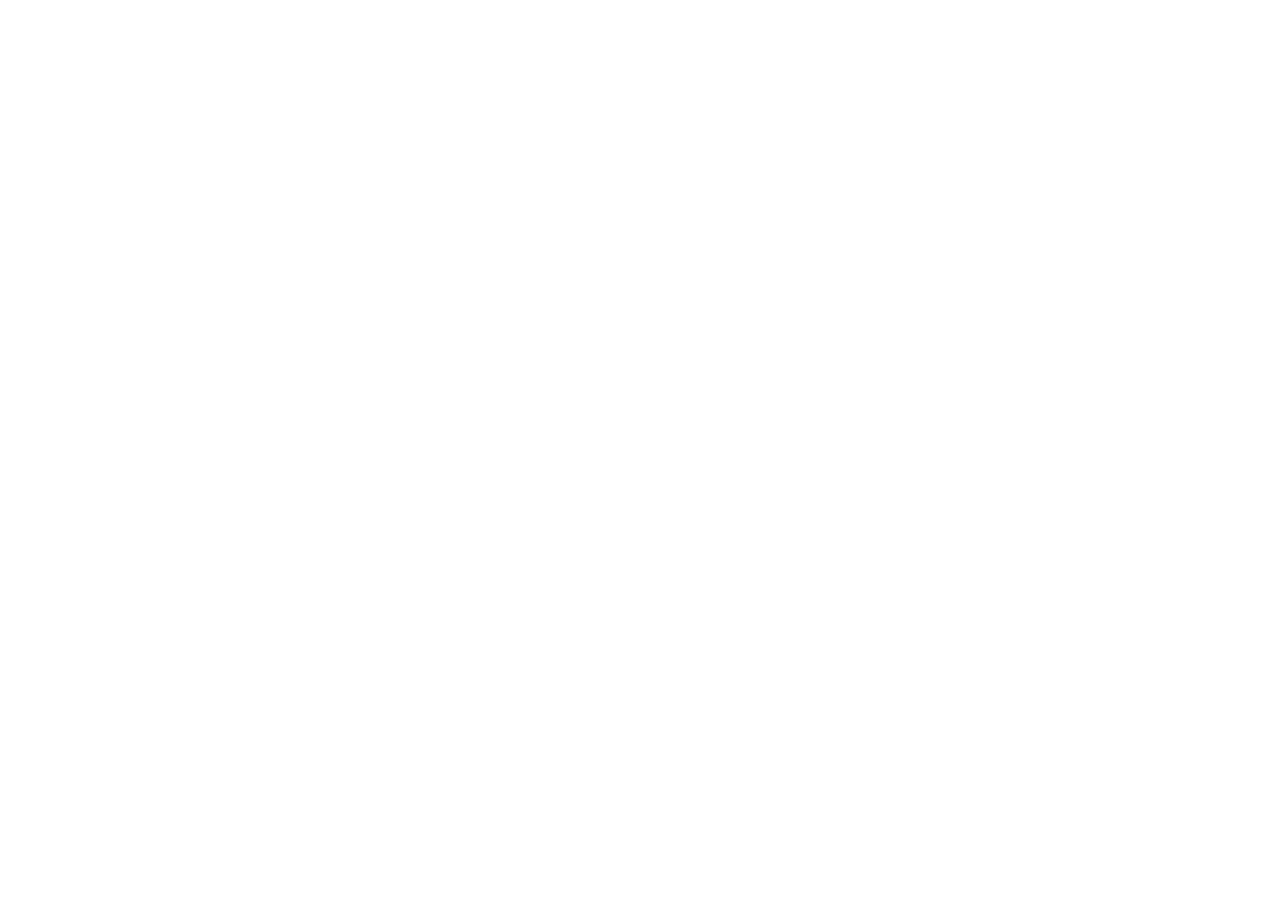
==== index.html @ 52bfd8b0 "Mi primera version con git" ====
<!DOCTYPE html>
<html lang="es">
<head>
    <meta charset="UTF-8">
    <meta name="viewport" content="width=device-width, initial-scale=1.0">
    <link href="https://cdn.jsdelivr.net/npm/bootstrap@5.1.3/dist/css/bootstrap.min.css" rel="stylesheet" integrity="sha384-1BmE4kWBq78iYhFldvKuhfTAU6auU8tT94WrHftjDbrCEXSU1oBoqyl2QvZ6jIW3" crossorigin="anonymous">
    <link rel="stylesheet" href="estilos.css">
    <title>Cactus Jack</title>
</head>
<body>
    <script src="https://cdn.jsdelivr.net/npm/@popperjs/core@2.10.2/dist/umd/popper.min.js" integrity="sha384-7+zCNj/IqJ95wo16oMtfsKbZ9ccEh31eOz1HGyDuCQ6wgnyJNSYdrPa03rtR1zdB" crossorigin="anonymous"></script>
    <script src="https://cdn.jsdelivr.net/npm/bootstrap@5.1.3/dist/js/bootstrap.min.js" integrity="sha384-QJHtvGhmr9XOIpI6YVutG+2QOK9T+ZnN4kzFN1RtK3zEFEIsxhlmWl5/YESvpZ13" crossorigin="anonymous"></script>
</body>
</html>
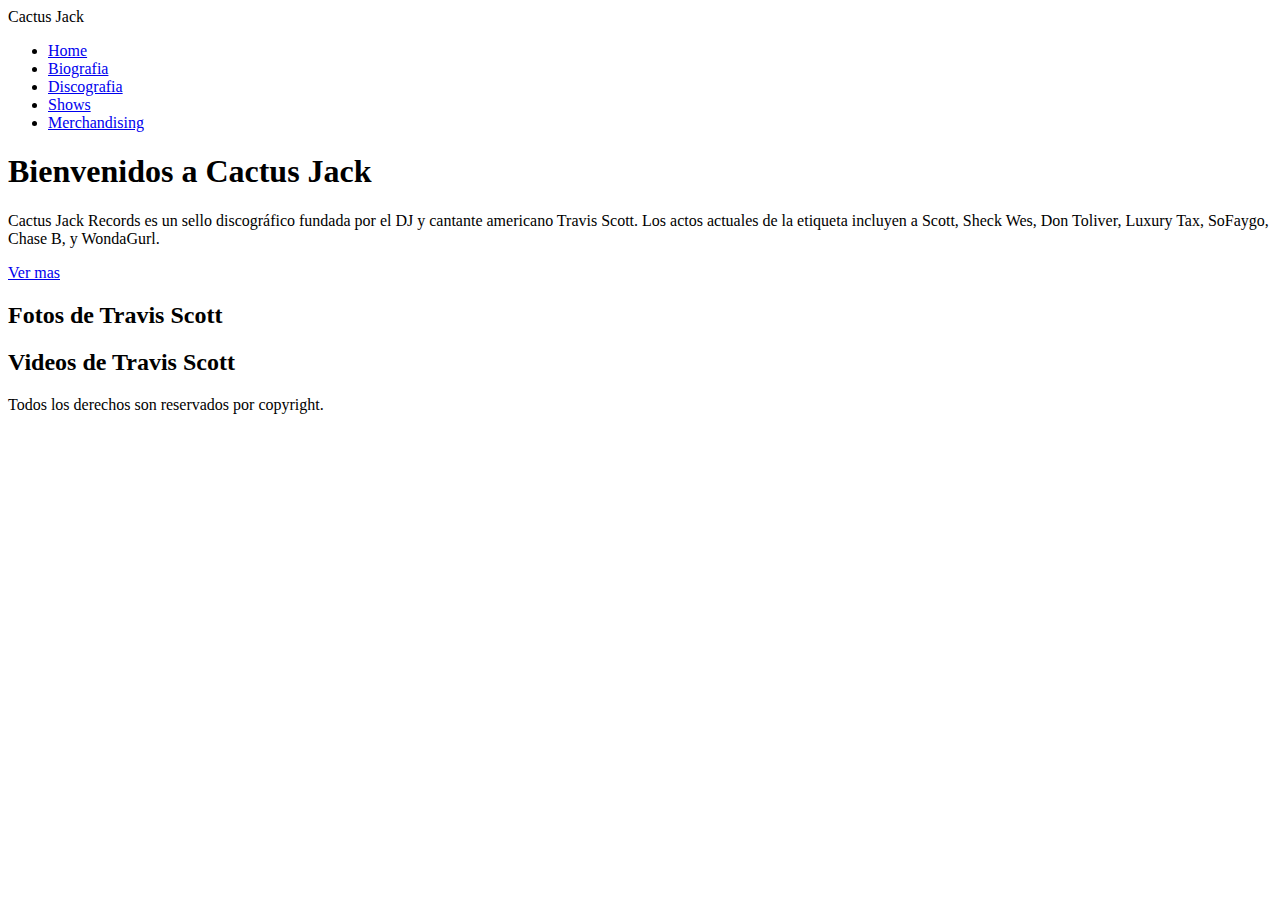
==== commit 9e41d9d3: "Update index.html" ====
--- a/index.html
+++ b/index.html
@@ -4,11 +4,63 @@
     <meta charset="UTF-8">
     <meta name="viewport" content="width=device-width, initial-scale=1.0">
     <link href="https://cdn.jsdelivr.net/npm/bootstrap@5.1.3/dist/css/bootstrap.min.css" rel="stylesheet" integrity="sha384-1BmE4kWBq78iYhFldvKuhfTAU6auU8tT94WrHftjDbrCEXSU1oBoqyl2QvZ6jIW3" crossorigin="anonymous">
+    <link rel="shortcut icon" href="img/Cactus_Jack_Records_-_Logo.svg.png" type="image/x-icon">
+    <link rel="stylesheet" href="https://cdnjs.cloudflare.com/ajax/libs/font-awesome/6.4.0/css/all.min.css" integrity="sha512-iecdLmaskl7CVkqkXNQ/ZH/XLlvWZOJyj7Yy7tcenmpD1ypASozpmT/E0iPtmFIB46ZmdtAc9eNBvH0H/ZpiBw==" crossorigin="anonymous" referrerpolicy="no-referrer" />
     <link rel="stylesheet" href="estilos.css">
     <title>Cactus Jack</title>
 </head>
 <body>
     <script src="https://cdn.jsdelivr.net/npm/@popperjs/core@2.10.2/dist/umd/popper.min.js" integrity="sha384-7+zCNj/IqJ95wo16oMtfsKbZ9ccEh31eOz1HGyDuCQ6wgnyJNSYdrPa03rtR1zdB" crossorigin="anonymous"></script>
     <script src="https://cdn.jsdelivr.net/npm/bootstrap@5.1.3/dist/js/bootstrap.min.js" integrity="sha384-QJHtvGhmr9XOIpI6YVutG+2QOK9T+ZnN4kzFN1RtK3zEFEIsxhlmWl5/YESvpZ13" crossorigin="anonymous"></script>
+    
+    <header>
+        <div class="logo">
+            <span> Cactus Jack</span>
+            </div>
+            <nav class="barra">
+                <ul>
+                    <li><a href="index.html">Home</a></li>
+                    <li><a href="biografia.html">Biografia</a></li>
+                    <li><a href="discografia.html">Discografia</a></li>
+                    <li><a href="shows.html">Shows</a></li>
+                    <li><a href="Merchandising.html">Merchandising</a></li>
+                </ul>
+            </nav>
+        
+    </header>
+    <main>
+        <div class="call">
+            <h1>Bienvenidos a Cactus Jack</h1>
+            <p>Cactus Jack Records es un sello discográfico fundada por el DJ y cantante americano Travis Scott. Los actos actuales de la etiqueta incluyen a Scott, Sheck Wes, Don Toliver, Luxury Tax, SoFaygo, Chase B, y WondaGurl.</p>
+            <a href="#">Ver mas</a>
+        </div>
+
+    </main>
+        <h2 id="sec1">Fotos de Travis Scott</h2>
+        <section class="seccion1">
+            <div class="imagen1"> </div>
+            <div class="imagen2"> </div>
+        </section>
+        <h2 id="sec2">Videos de Travis Scott</h2>
+        <section class="seccion2">
+            <div>
+                
+            </div>
+        </section>
+
+    <footer>
+    <p>
+        Todos los derechos son reservados por copyright.
+        <div class="redes">
+            <i class="fa-brands fa-facebook"></i>
+            <i class="fa-brands fa-twitter"></i>
+            <i class="fa-brands fa-instagram"></i>
+        </div>
+    </p>
+    </footer>
+
+<a href="#" class="subir">
+    <i class="fa-solid fa-arrow-up"></i>
+</a>
 </body>
-</html>+</html>
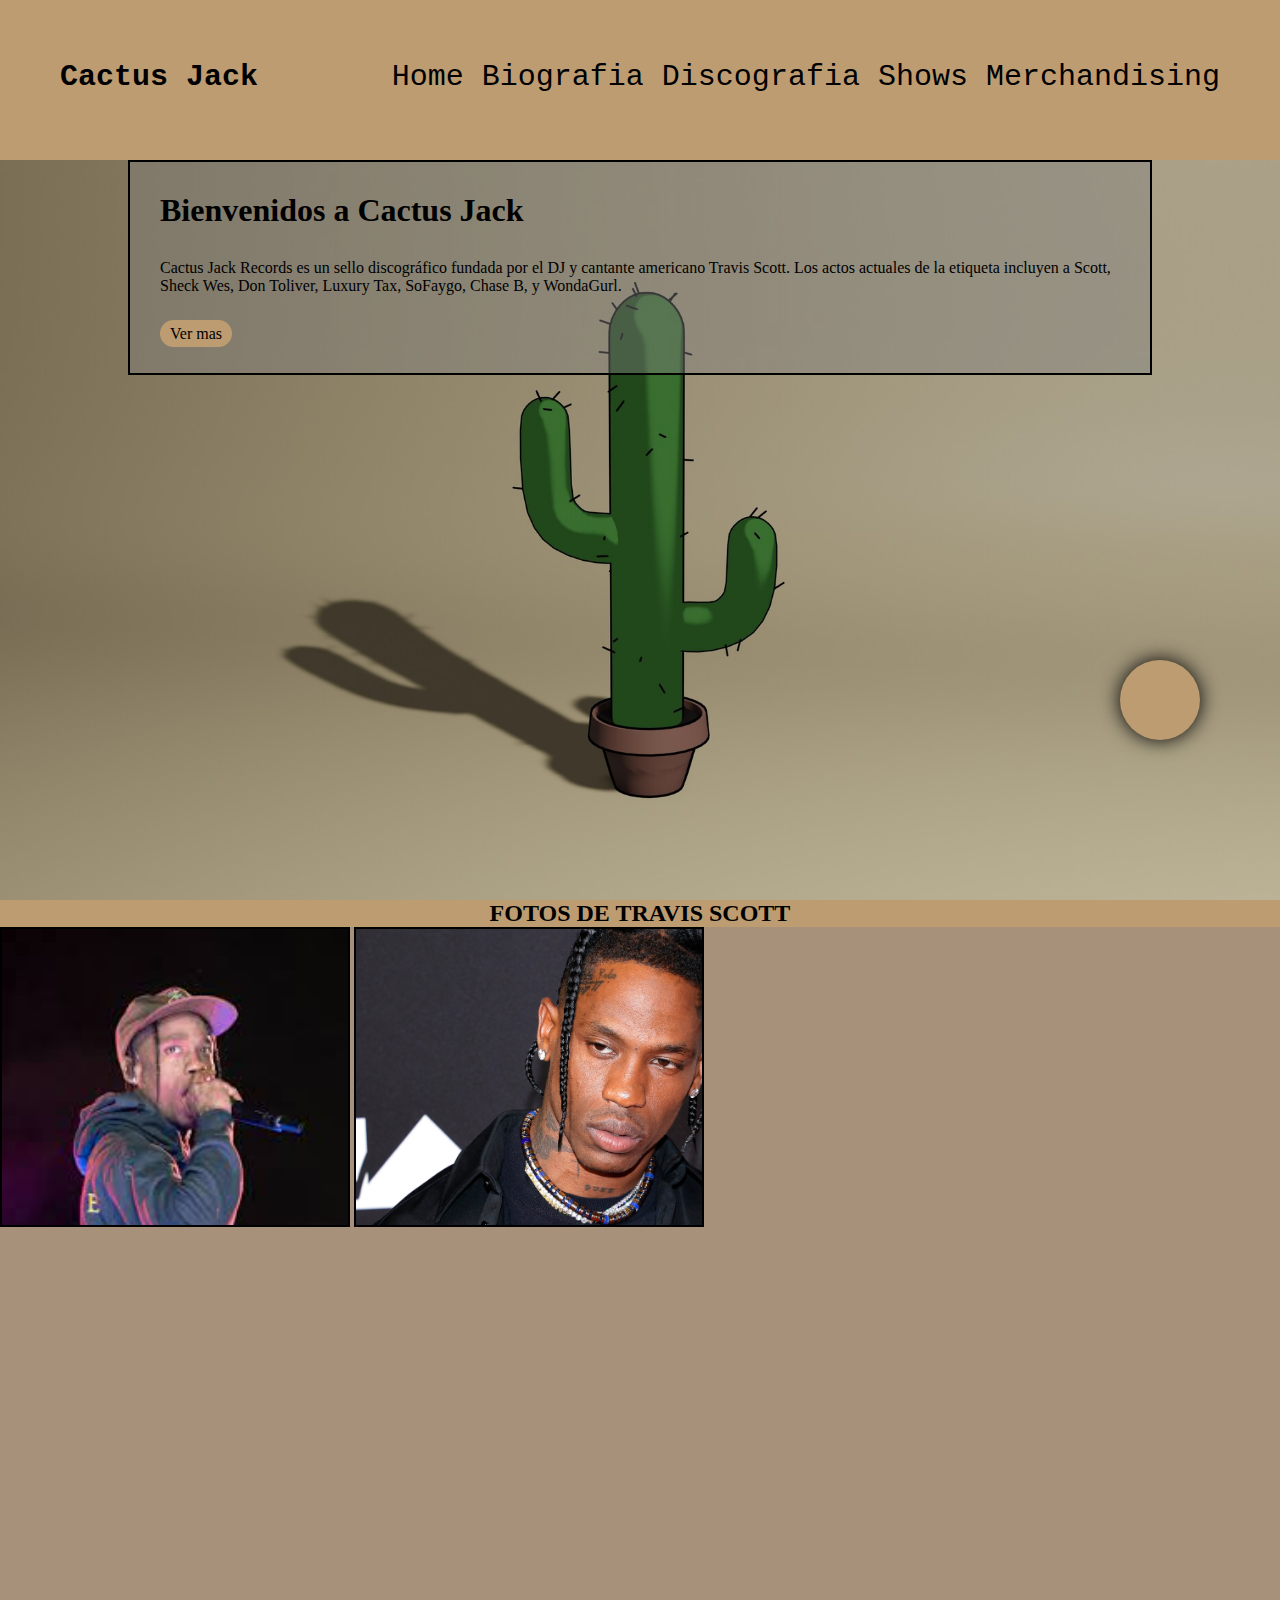
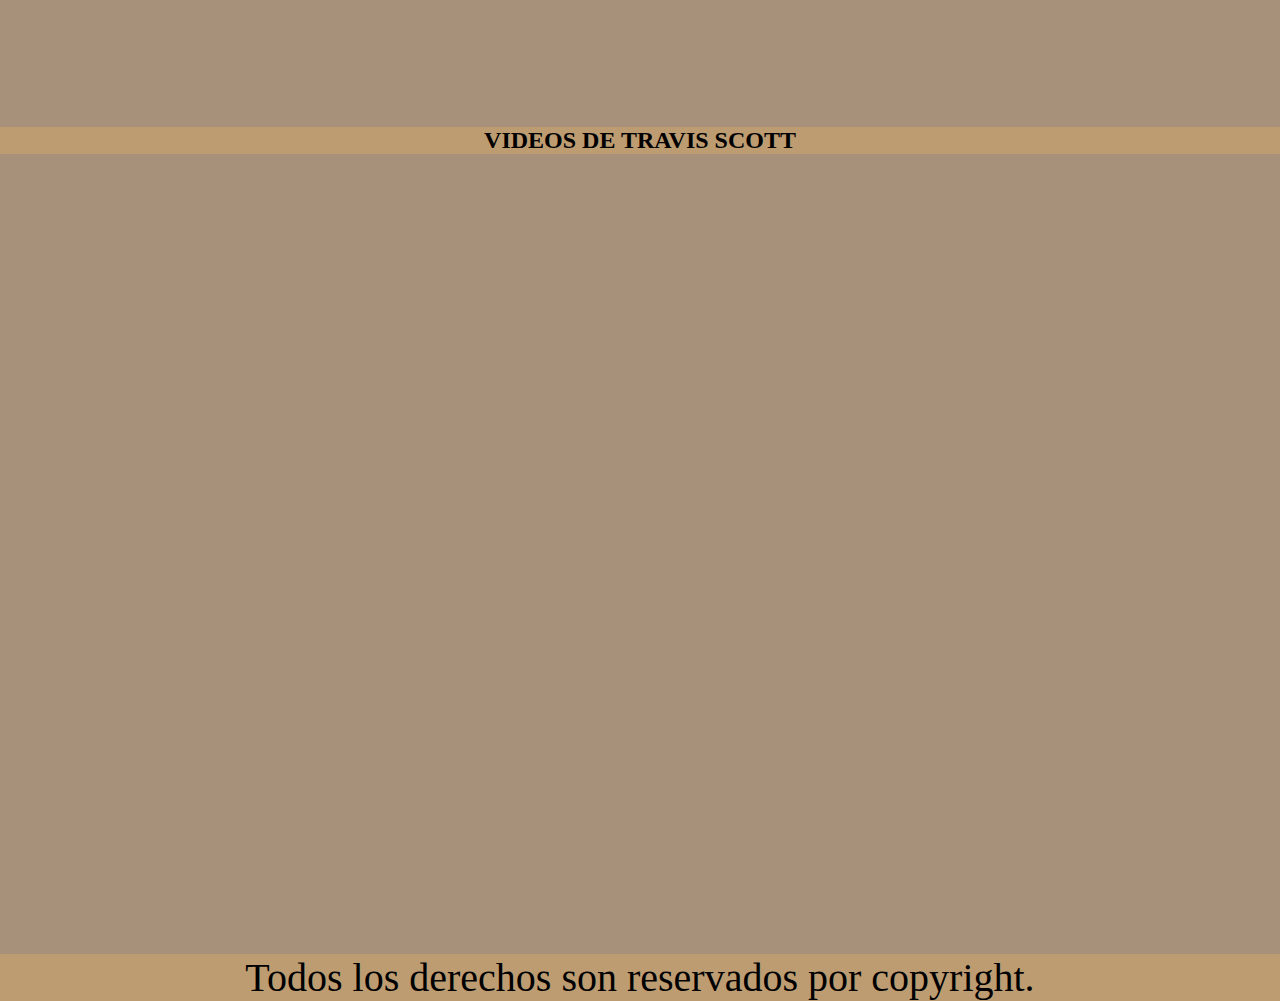
==== commit 68d81836: "Bootstrap" ====
--- a/index.html
+++ b/index.html
@@ -10,8 +10,7 @@
     <title>Cactus Jack</title>
 </head>
 <body>
-    <script src="https://cdn.jsdelivr.net/npm/@popperjs/core@2.10.2/dist/umd/popper.min.js" integrity="sha384-7+zCNj/IqJ95wo16oMtfsKbZ9ccEh31eOz1HGyDuCQ6wgnyJNSYdrPa03rtR1zdB" crossorigin="anonymous"></script>
-    <script src="https://cdn.jsdelivr.net/npm/bootstrap@5.1.3/dist/js/bootstrap.min.js" integrity="sha384-QJHtvGhmr9XOIpI6YVutG+2QOK9T+ZnN4kzFN1RtK3zEFEIsxhlmWl5/YESvpZ13" crossorigin="anonymous"></script>
+
     
     <header>
         <div class="logo">
@@ -62,5 +61,8 @@
 <a href="#" class="subir">
     <i class="fa-solid fa-arrow-up"></i>
 </a>
+
+<script src="https://cdn.jsdelivr.net/npm/@popperjs/core@2.10.2/dist/umd/popper.min.js" integrity="sha384-7+zCNj/IqJ95wo16oMtfsKbZ9ccEh31eOz1HGyDuCQ6wgnyJNSYdrPa03rtR1zdB" crossorigin="anonymous"></script>
+    <script src="https://cdn.jsdelivr.net/npm/bootstrap@5.1.3/dist/js/bootstrap.min.js" integrity="sha384-QJHtvGhmr9XOIpI6YVutG+2QOK9T+ZnN4kzFN1RtK3zEFEIsxhlmWl5/YESvpZ13" crossorigin="anonymous"></script>
 </body>
 </html>
--- a/estilos.css
+++ b/estilos.css
@@ -0,0 +1,211 @@
+*{
+    margin: 0;
+    padding: 0;
+    box-sizing: border-box
+
+}
+
+html{
+    scroll-behavior: smooth;
+}
+
+header{
+    height: 160px;
+    background-color: rgb(189, 156, 114);
+    padding: 60px;
+    font-size: 30px;
+    font-family: 'Courier New', Courier, monospace;
+}
+
+.logo{
+    float: left;
+    font-weight: bold;
+}
+
+.barra{
+    float: right;
+}
+
+.barra ul{
+    list-style: none;
+}
+
+.barra ul li{
+    display: inline-block;
+}
+
+.barra a{
+    text-decoration: none;
+    color: black;
+}
+
+.barra a:hover{
+    color: white;
+    text-decoration: underline;
+}
+
+main{
+    height: calc(100vh - 160px);
+    width: 100%;
+    background-color: rgb(139, 106, 65);
+    background-image: url(img/oliver-bullock-cactus-jack.jpg);
+    background-size: cover;
+}
+.call{
+    width: 80%;
+    border: 2px solid black;
+    padding: 30px;
+    background-color: rgba(128, 128, 128, 0.418);
+    margin: auto
+}
+
+h1{
+    margin-bottom: 30px;
+    color: black;
+}
+
+.call p{
+    margin-bottom: 30px;
+    color: black;
+}
+
+.call a{
+    background-color: rgb(189, 156, 114);
+    color: black;
+    text-decoration: none;
+    padding: 5px 10px;
+    border-radius: 30px;
+}
+
+.bio1{
+    width: 80%;
+    border: 2px solid black;
+    padding: 30px;
+    background-color: rgba(128, 128, 128, 0.418);
+    margin: auto
+}
+
+h2{
+    text-align: center;
+    text-transform: uppercase;
+    background-color: rgb(189, 156, 114);
+}
+
+section{
+    height: 800px;
+    width: 100%;
+    background-color: rgb(167, 145, 123);
+}
+
+footer{
+    background-color: rgb(189, 156, 114);
+}
+
+footer p{
+    font-size: 40px;
+    text-align: center;
+}
+
+.redes{
+    font-size: 80px;
+    text-align: center;
+}
+
+.subir{
+    height: 80px;
+    width: 80px;
+    background-color: rgb(189, 156, 114);
+    color: black;
+    position: fixed;
+    right: 80px;
+    bottom: 160px;
+    font-size: 45px;
+    line-height: 80px;
+    text-align: center;
+    border-radius: 60px;
+    box-shadow: 0 0 20px #000;
+}
+
+
+.caja{
+    height: 300px;
+    width: 350px;
+    background-color: rgb(189, 156, 114);
+    border: 2px solid black;
+    display: inline-block;
+    font-size: 30px;
+    text-align: center;
+    line-height: 30px;
+    text-transform: uppercase;
+}
+
+.caja1{
+    background-image: url(img/OwlPharaoh.jpg);
+    background-size: cover;
+    color: white;
+}
+
+.caja2{
+    background-image: url(img/DaysBeforeRodeo.webp);
+    background-size: cover;
+    color: white;
+}
+
+.caja3{
+    background-image: url(img/ab67616d0000b273715973050587fe3c93033aad.jpg);
+    background-size: cover;
+    color: white;
+}
+
+.caja4{
+    background-image: url(img/BirdsInTheTrapSingMcKnight.jpg);
+    background-size: cover;
+    color: white;
+}
+
+.caja5{
+    background-image: url(img/descarga\ \(1\).jpg);
+    background-size: cover;
+    color: white;
+}
+
+.caja6{
+    background-image: url(img/Jackboys.jpg);
+    background-size: cover;
+    color: white;
+}
+
+.caja7{
+    background-image: url(img/Utopia.jpg);
+    background-size: cover;
+    color: white;
+}
+
+
+.imagen1{
+    height: 300px;
+    width: 350px;
+    background-color: rgb(189, 156, 114);
+    border: 2px solid black;
+    display: inline-block;
+    font-size: 30px;
+    text-align: center;
+    line-height: 30px;
+    text-transform: uppercase;
+    background-image: url(img/Travis\ scott.jpg);
+    background-size: cover;
+}
+
+.imagen2{
+    height: 300px;
+    width: 350px;
+    background-color: rgb(189, 156, 114);
+    border: 2px solid black;
+    display: inline-block;
+    font-size: 30px;
+    text-align: center;
+    line-height: 30px;
+    text-transform: uppercase;
+    background-image: url(img/Travis\ scott2.webp);
+    background-size: cover;
+}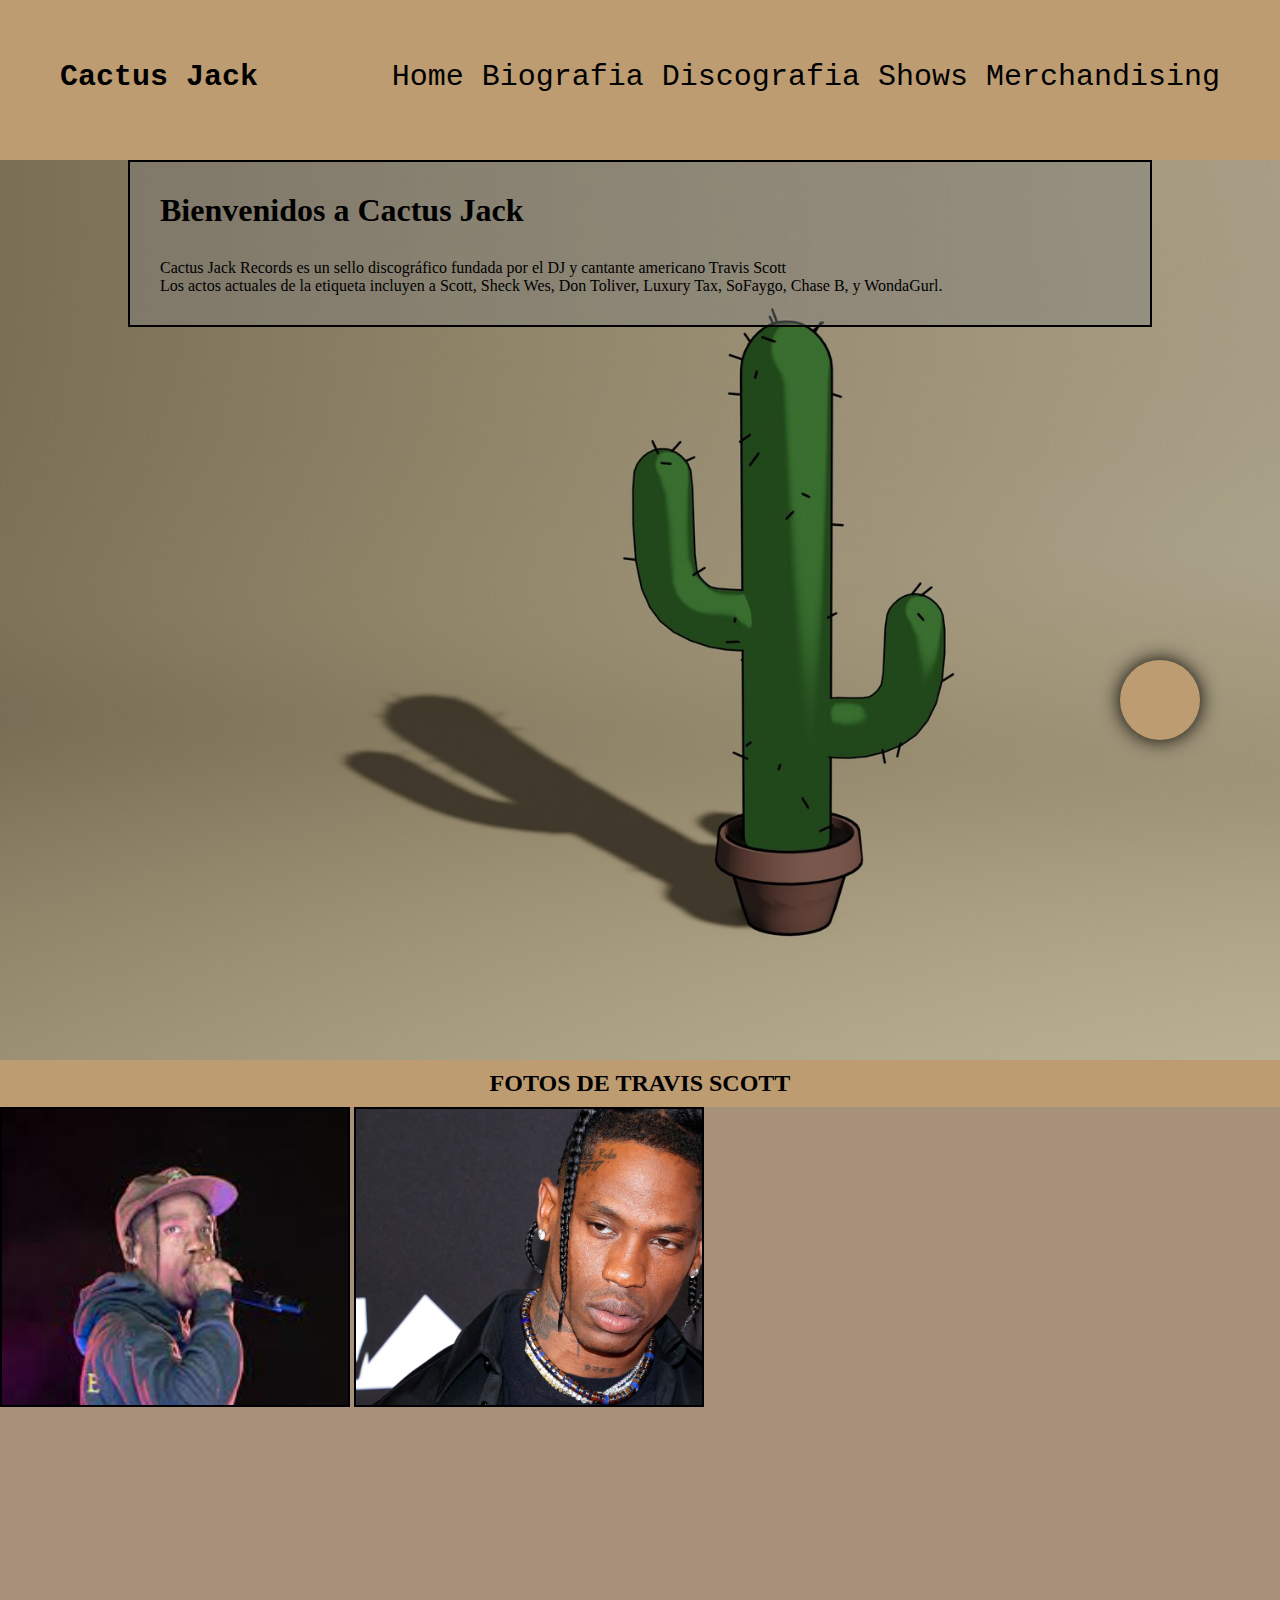
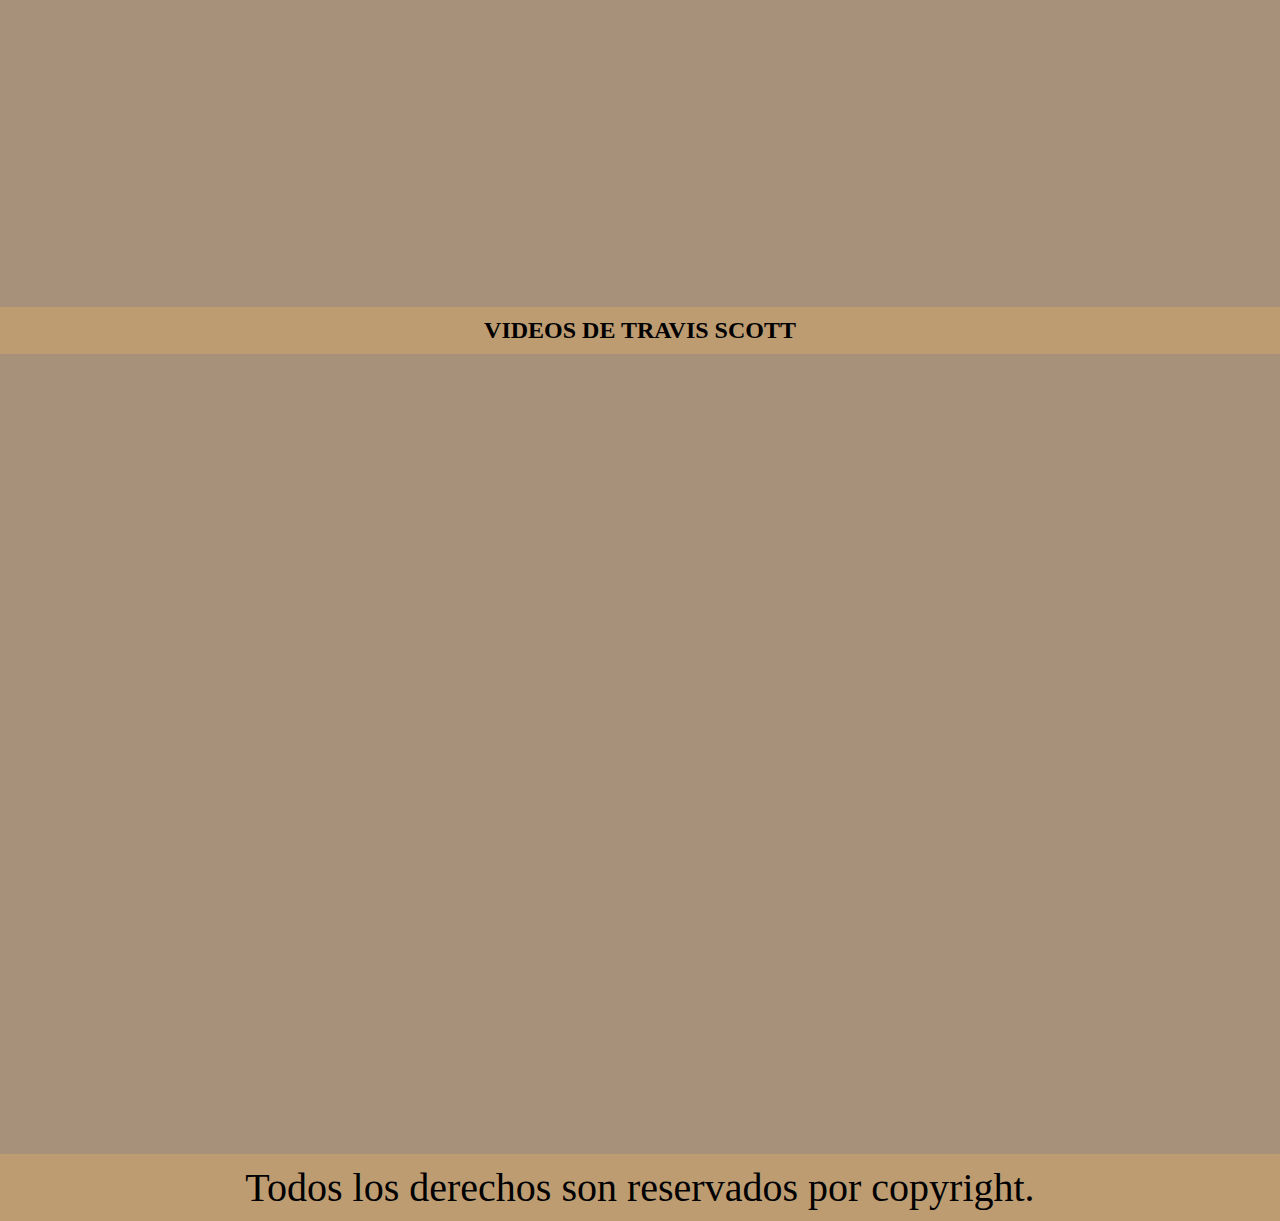
==== commit f8a94754: "Agregue un poco de bootstrap" ====
--- a/index.html
+++ b/index.html
@@ -7,9 +7,10 @@
     <link rel="shortcut icon" href="img/Cactus_Jack_Records_-_Logo.svg.png" type="image/x-icon">
     <link rel="stylesheet" href="https://cdnjs.cloudflare.com/ajax/libs/font-awesome/6.4.0/css/all.min.css" integrity="sha512-iecdLmaskl7CVkqkXNQ/ZH/XLlvWZOJyj7Yy7tcenmpD1ypASozpmT/E0iPtmFIB46ZmdtAc9eNBvH0H/ZpiBw==" crossorigin="anonymous" referrerpolicy="no-referrer" />
     <link rel="stylesheet" href="estilos.css">
+    <link href="https://cdn.jsdelivr.net/npm/bootstrap@5.1.3/dist/css/bootstrap.min.css" rel="stylesheet" integrity="sha384-1BmE4kWBq78iYhFldvKuhfTAU6auU8tT94WrHftjDbrCEXSU1oBoqyl2QvZ6jIW3" crossorigin="anonymous">
     <title>Cactus Jack</title>
 </head>
-<body>
+<body class="container-fluid">
 
     
     <header>
@@ -30,8 +31,19 @@
     <main>
         <div class="call">
             <h1>Bienvenidos a Cactus Jack</h1>
+            <!--
+
+
+            
             <p>Cactus Jack Records es un sello discográfico fundada por el DJ y cantante americano Travis Scott. Los actos actuales de la etiqueta incluyen a Scott, Sheck Wes, Don Toliver, Luxury Tax, SoFaygo, Chase B, y WondaGurl.</p>
             <a href="#">Ver mas</a>
+
+            -->
+
+            <div class="row">
+                <div class="col-md-6">Cactus Jack Records es un sello discográfico fundada por el DJ y cantante americano Travis Scott</div>
+                <div class="col-md-6">Los actos actuales de la etiqueta incluyen a Scott, Sheck Wes, Don Toliver, Luxury Tax, SoFaygo, Chase B, y WondaGurl.</div>
+            </div>
         </div>
 
     </main>
@@ -62,7 +74,7 @@
     <i class="fa-solid fa-arrow-up"></i>
 </a>
 
-<script src="https://cdn.jsdelivr.net/npm/@popperjs/core@2.10.2/dist/umd/popper.min.js" integrity="sha384-7+zCNj/IqJ95wo16oMtfsKbZ9ccEh31eOz1HGyDuCQ6wgnyJNSYdrPa03rtR1zdB" crossorigin="anonymous"></script>
+    <script src="https://cdn.jsdelivr.net/npm/@popperjs/core@2.10.2/dist/umd/popper.min.js" integrity="sha384-7+zCNj/IqJ95wo16oMtfsKbZ9ccEh31eOz1HGyDuCQ6wgnyJNSYdrPa03rtR1zdB" crossorigin="anonymous"></script>
     <script src="https://cdn.jsdelivr.net/npm/bootstrap@5.1.3/dist/js/bootstrap.min.js" integrity="sha384-QJHtvGhmr9XOIpI6YVutG+2QOK9T+ZnN4kzFN1RtK3zEFEIsxhlmWl5/YESvpZ13" crossorigin="anonymous"></script>
 </body>
 </html>
--- a/estilos.css
+++ b/estilos.css
@@ -1,4 +1,5 @@
 *{
+
     margin: 0;
     padding: 0;
     box-sizing: border-box
@@ -45,7 +46,7 @@
 }
 
 main{
-    height: calc(100vh - 160px);
+    height: 100vh;
     width: 100%;
     background-color: rgb(139, 106, 65);
     background-image: url(img/oliver-bullock-cactus-jack.jpg);
@@ -78,7 +79,7 @@
 }
 
 .bio1{
-    width: 80%;
+    width: 90%;
     border: 2px solid black;
     padding: 30px;
     background-color: rgba(128, 128, 128, 0.418);
@@ -89,6 +90,9 @@
     text-align: center;
     text-transform: uppercase;
     background-color: rgb(189, 156, 114);
+    margin-top: 0;
+    margin-bottom: 0;
+    padding: 10px 10px;
 }
 
 section{
@@ -99,6 +103,9 @@
 
 footer{
     background-color: rgb(189, 156, 114);
+    margin-top: 0;
+    padding: 10px 0;
+    
 }
 
 footer p{
